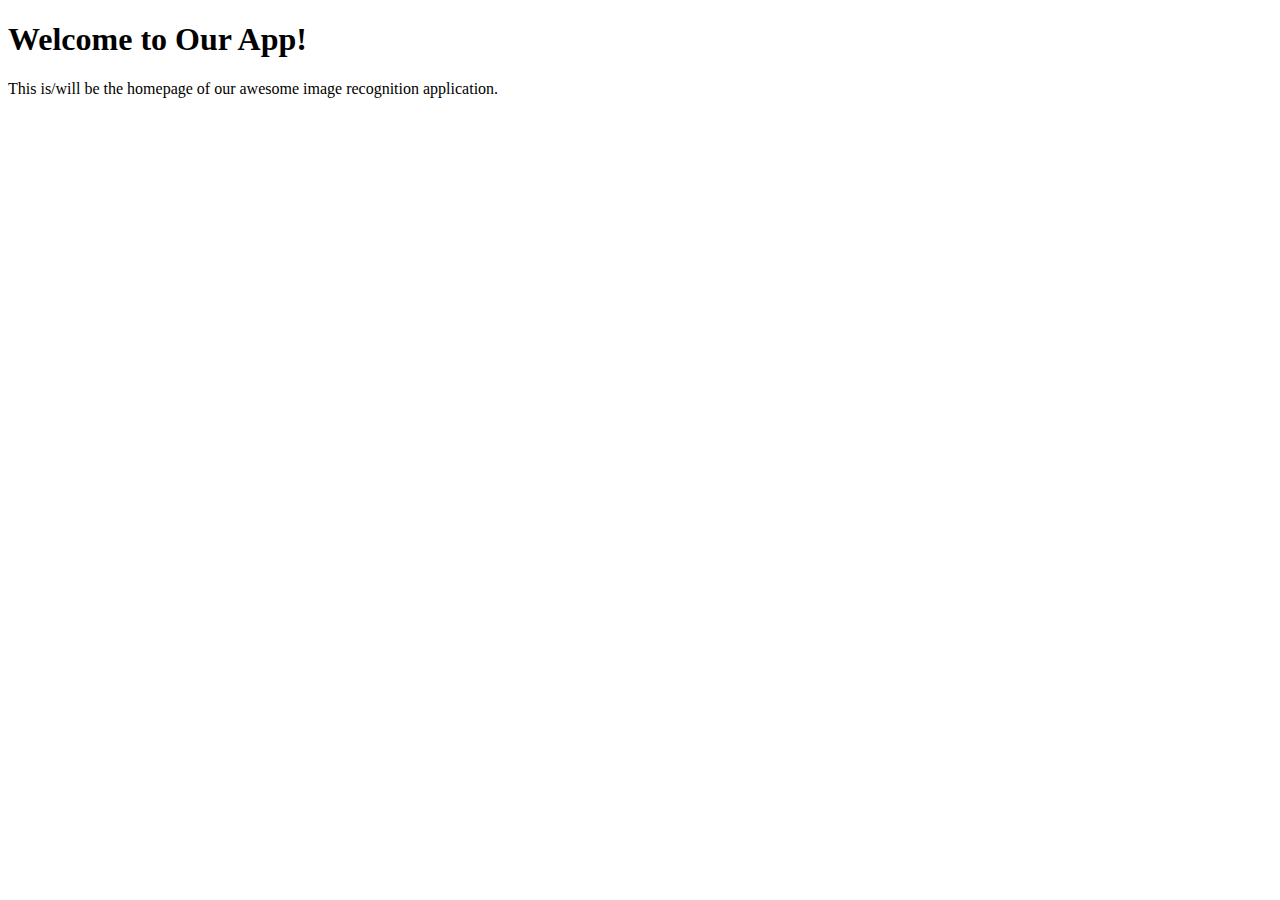
==== fruit_recipes_project/recipe_recommender/templates/index.html @ e7beb184 "user, log in page, and register working, now working on index/homepage, and an account profile" ====
<!DOCTYPE html>
<html lang="en">
<head>
    <meta charset="UTF-8">
    <title>Homepage</title>
</head>
<body>
    <h1>Welcome to Our App!</h1>
    <p>This is/will be the homepage of our awesome image recognition application.</p>
</body>
</html>
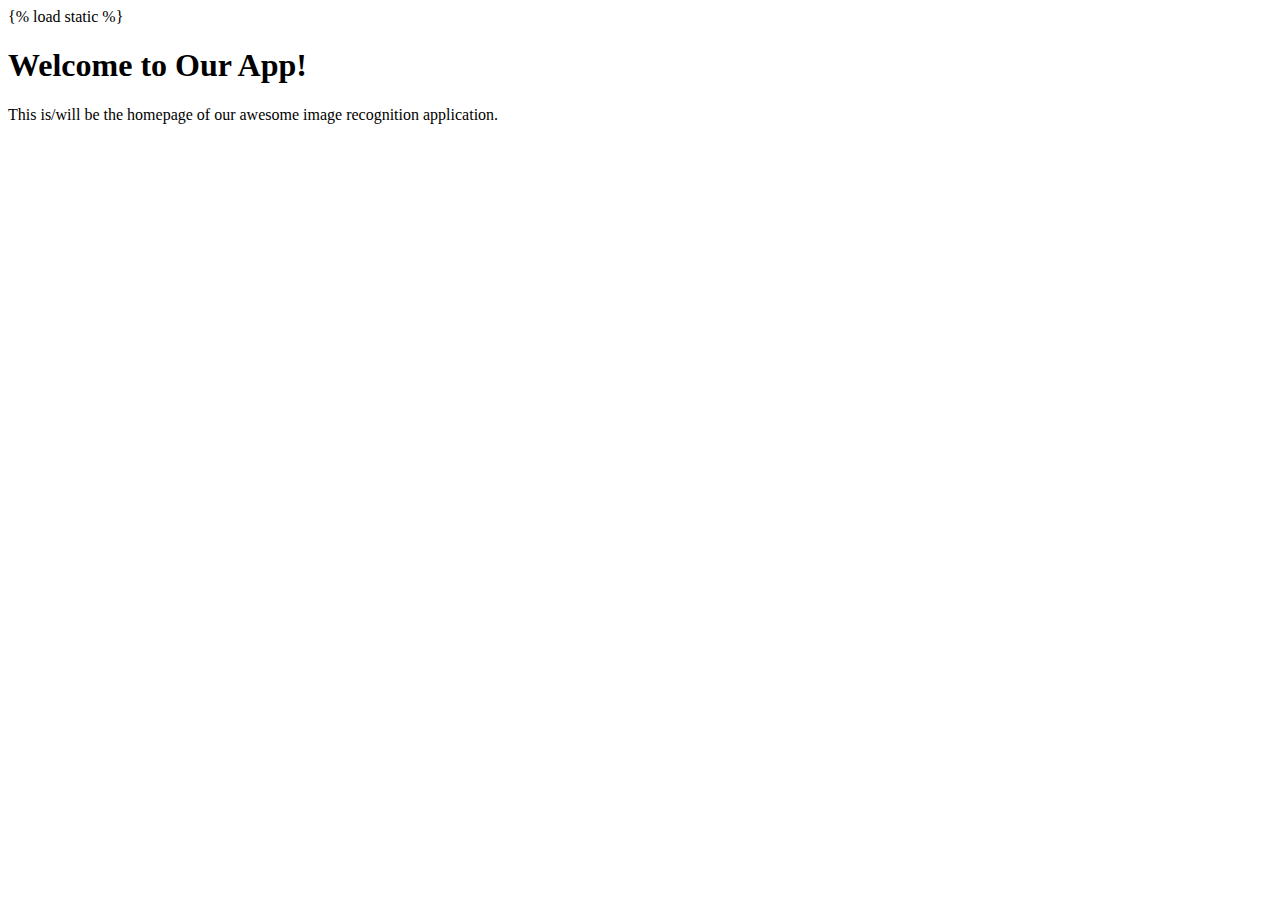
==== commit 140fd156: "updates to css file and templates" ====
--- a/fruit_recipes_project/recipe_recommender/templates/index.html
+++ b/fruit_recipes_project/recipe_recommender/templates/index.html
@@ -1,3 +1,4 @@
+{% load static %}
 <!DOCTYPE html>
 <html lang="en">
 <head>
